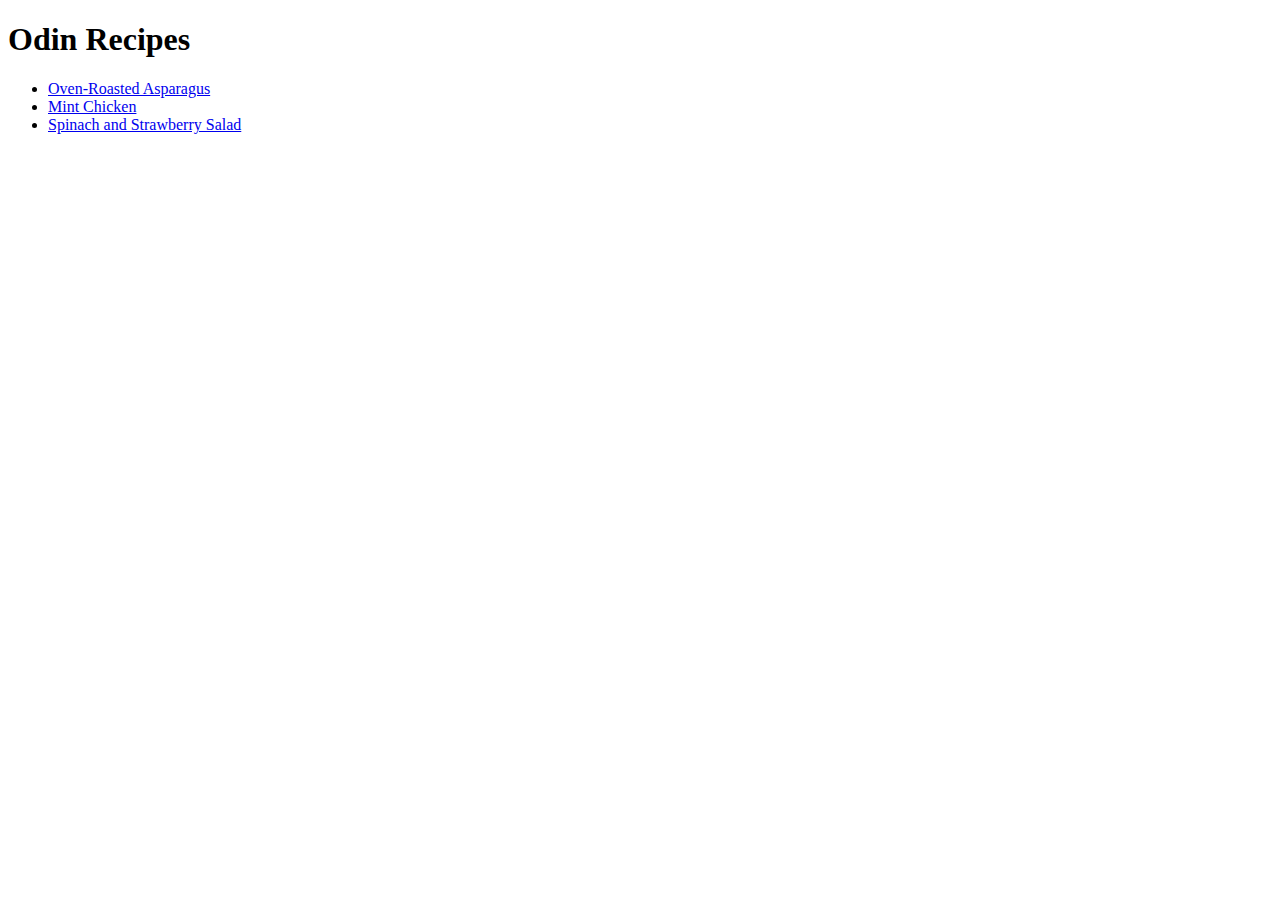
==== index.html @ 3c010409 "added 3 recipe pages. identical in format." ====
<!DOCTYPE html>
<html lang="en">
<head>
    <meta charset="UTF-8">
    <meta name="viewport" content="width=device-width, initial-scale=1.0">
    <title>Document</title>
</head>
<body>
    <h1>Odin Recipes</h1>
    <ul>
        <li>
            <a href="./recipes/asparagus.html">Oven-Roasted Asparagus</a>
        </li>
        <li>
            <a href="./recipes/chicken.html">Mint Chicken</a>
        </li>
        <li>
            <a href="./recipes/salad.html">Spinach and Strawberry Salad</a>
        </li>
    </ul>
    
</body>
</html>
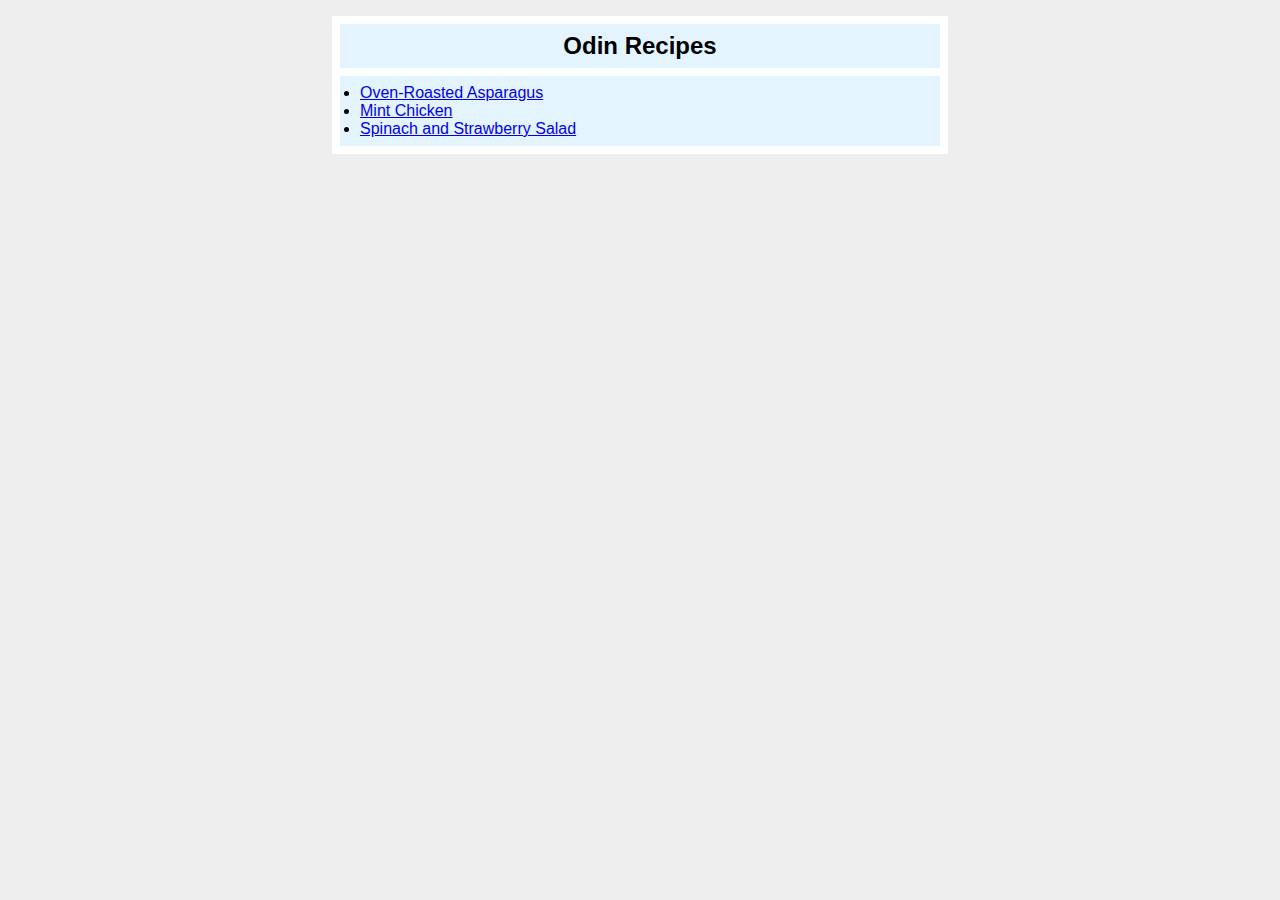
==== commit 63eed26d: "updated landing page slightly" ====
--- a/index.html
+++ b/index.html
@@ -3,21 +3,24 @@
 <head>
     <meta charset="UTF-8">
     <meta name="viewport" content="width=device-width, initial-scale=1.0">
-    <title>Document</title>
+    <title>Odin Recipes</title>
+    <link rel="stylesheet" href="style.css">
 </head>
 <body>
-    <h1>Odin Recipes</h1>
-    <ul>
-        <li>
-            <a href="./recipes/asparagus.html">Oven-Roasted Asparagus</a>
-        </li>
-        <li>
-            <a href="./recipes/chicken.html">Mint Chicken</a>
-        </li>
-        <li>
-            <a href="./recipes/salad.html">Spinach and Strawberry Salad</a>
-        </li>
-    </ul>
+    <div class="card"> 
+        <h1 class="title">Odin Recipes</h1>
+        <ul class="list">
+            <li>
+                <a href="./recipes/asparagus.html">Oven-Roasted Asparagus</a>
+            </li>
+            <li>
+                <a href="./recipes/chicken.html">Mint Chicken</a>
+            </li>
+            <li>
+                <a href="./recipes/salad.html">Spinach and Strawberry Salad</a>
+            </li>
+        </ul>
+    </div>
     
 </body>
 </html>--- a/style.css
+++ b/style.css
@@ -0,0 +1,28 @@
+body {
+    background: #eee;
+    font-family: sans-serif;
+  }
+
+.card {
+    width: 600px;
+    background: #fff;
+    margin: 16px auto;
+    padding: 8px;
+}
+
+.title {
+    background: #e3f4ff;
+    padding: 8px;
+    margin-top: 0px;
+    margin-bottom: 8px;
+    font-size: 24px;
+    text-align: center;
+}
+
+.list {
+    background: #e3f4ff;
+    padding: 8px;
+    padding-left: 20px;
+    text-align: left;
+    margin: 0px
+}